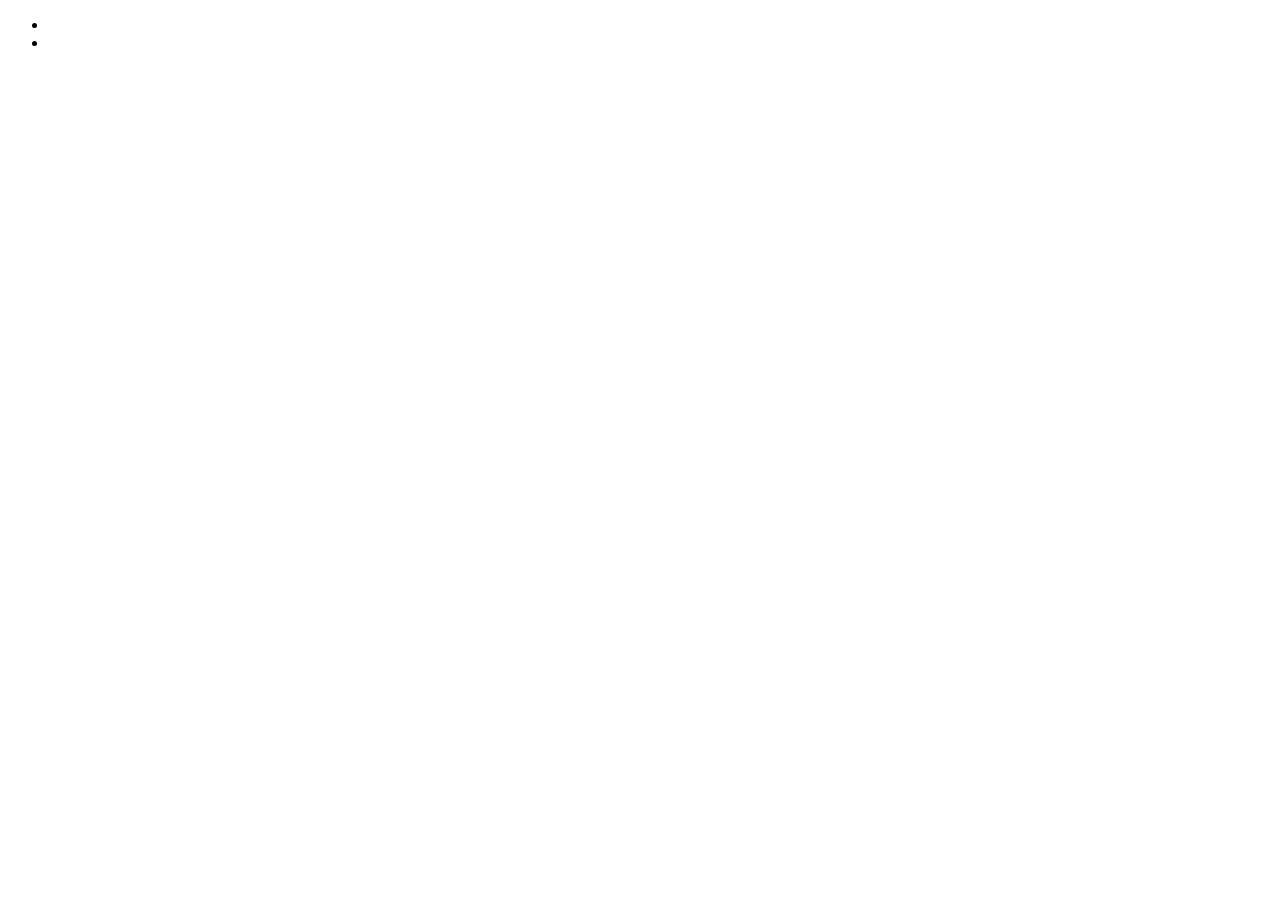
==== Week1/Day2/index.html @ a02946c8 "commit" ====
<!DOCTYPE html>
<html lang="en">
  <head>
    <meta charset="utf-8" />
    <link rel="stylesheet" href="https://cdnjs.cloudflare.com/ajax/libs/font-awesome/6.1.1/css/all.min.css">
    <link rel="stylesheet" href="css file path here">
    <title>Shopping Website</title>
    <link rel="stylesheet" href="style.css">
  </head>
  <body>
    <!-- navbar here -->
    <header>
        <nav>
            <ul>
                <li></li>
                <li></li>
            </ul>
        </nav>
    </header>
    <!-- footer here -->
  </body>
</html>
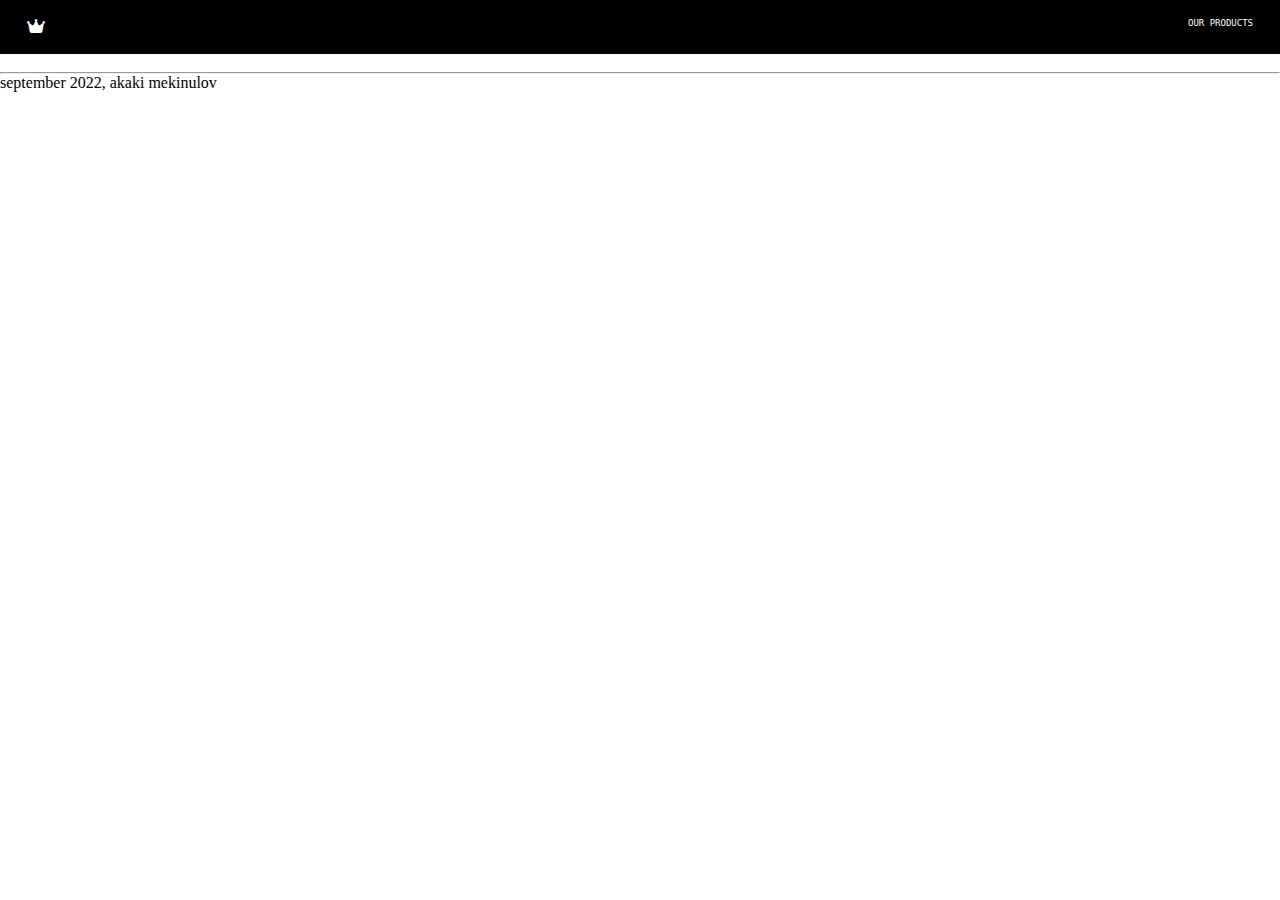
==== commit 63e551ff: "random commit" ====
--- a/Week1/Day2/index.html
+++ b/Week1/Day2/index.html
@@ -11,12 +11,15 @@
     <!-- navbar here -->
     <header>
         <nav>
-            <ul>
-                <li></li>
-                <li></li>
-            </ul>
+            <i class="fa-solid fa-crown crown"></i>
+            <a class="a" href="">OUR PRODUCTS</a>
         </nav>
     </header>
+    <br>
     <!-- footer here -->
+    <hr>
+    <footer>
+        september 2022, akaki mekinulov
+    </footer>
   </body>
 </html>--- a/Week1/Day2/style.css
+++ b/Week1/Day2/style.css
@@ -0,0 +1,20 @@
+*{
+    margin: 0;
+    padding: 0;
+}
+.a{
+    float: right;
+    text-decoration: none;
+    color: white;
+    font-family: monospace;
+    font-size:xx-small;
+}
+nav{
+    padding: 3vh;
+    padding-top: 2vh;
+    padding-bottom: 2vh;
+    background-color: black;
+}
+.crown{
+    color: white;
+}